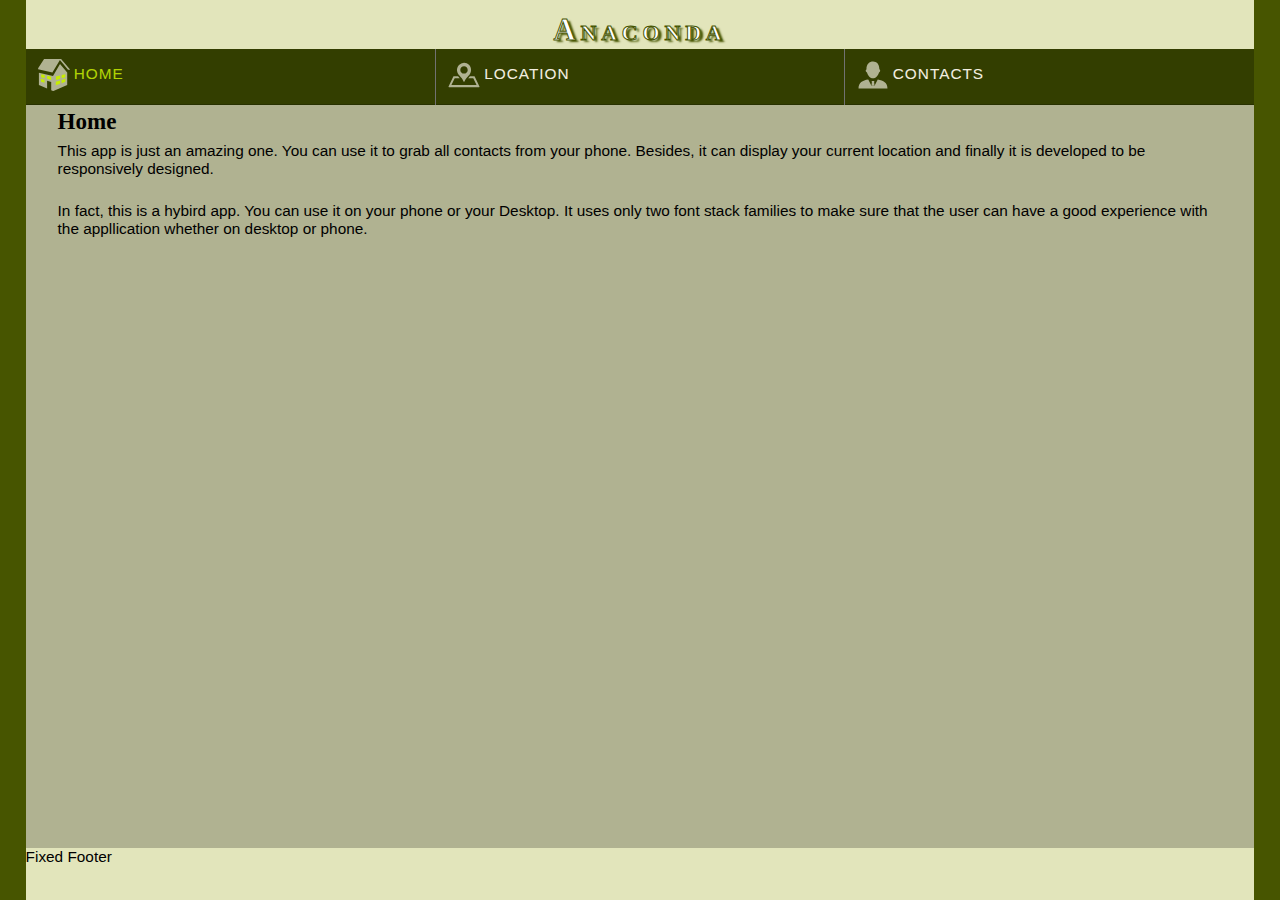
==== www/index.html @ 454ecc54 "add cordova.js to receive device ready event and add contacts support to webapp" ====
<!DOCTYPE html>
<html lang="">
<head>
    <meta charset="UTF-8">
    <meta name="viewport" content="width=device-width">
    <title>Web for mobile framework assignment</title>
    <link rel="stylesheet" href="css/main.css">

    <script type="text/javascript" src="cordova.js"></script>
    <script type="text/javascript" src="js/snap.svg.js"></script>
    <script type="text/javascript" src="js/svgicons-config.js"></script>
    <script type="text/javascript" src="js/main.js"></script>
</head>

<body class="flexible-font">

<!-- Containter DIV for the whole page.-->
<div class="st-container rotate-in-3d">

    <div class="st-pusher">
        <!--    Navigation bar-->
        <nav id="small-screen-nav-bar" class="nav st-menu rotate-in-3d" role="navigation">
            <ul>
                <li><a href="#home" data-role="pagelink" class="active-link">
                    <svg data-icon-name="home" width="32" height="32" viewBox="0 0 300 300"></svg><span>Home</span></a></li><!--
                --><li><a href="#location" data-role="pagelink">
                    <svg data-icon-name="location" width="32" height="32" viewBox="0 0 300 300"></svg><span>Location</span></a></li><!--
                --><li><a href="#contacts" data-role="pagelink">
                    <svg data-icon-name="contacts" width="32" height="32" viewBox="0 0 300 300"></svg><span>Contacts</span></a></li>
            </ul>
        </nav>

        <div class="st-content"><!-- this is the wrapper for the content -->
            <div class="st-content-inner"><!-- extra div for emulating position:fixed of the menu -->

        <header data-role="header" class="col-container clearfix">
            <div class="col-header">
                <svg id="hamburger-menu" data-icon-name="hamburgerCross" width="48" height="48" viewBox="0 0 64 64"></svg>
            </div>

            <div class="col-header">
                <h1>Anaconda</h1>
            </div>

        </header>

        <nav id="wide-screen-nav-bar" class="nav" role="navigation">
            <ul>
                <li><a href="#home" data-role="pagelink" class="active-link">
                    <svg data-icon-name="home" width="32" height="32" viewBox="0 0 300 300"></svg><span>Home</span></a></li><!--
                --><li><a href="#location" data-role="pagelink">
                    <svg data-icon-name="location" width="32" height="32" viewBox="0 0 300 300"></svg><span>Location</span></a></li><!--
                --><li><a href="#contacts" data-role="pagelink">
                    <svg data-icon-name="contacts" width="32" height="32" viewBox="0 0 300 300"></svg><span>Contacts</span></a></li>
            </ul>
        </nav>

<!--    Main content of the website. It consists of three pages-->
        <section data-role="page" id="home" class="active-page">
            <h2>Home</h2>
            <p>This app is just an amazing one. You can use it to grab all contacts from your
                phone. Besides, it can display your current location and finally it is
                developed to be responsively designed.
            </p>
            <br>
            <p>In fact, this is a hybird app. You can use it on your phone or your Desktop.
                It uses only two font stack families to make sure that the user can have a
                good experience with the appllication whether on desktop or phone.
            </p>
        </section> <!--  End of homepage section-->
        <section data-role="page" id="location">
          <h2>Location</h2>
          <div id="output">
              <svg id="loading" data-icon-name="loading" width="20%" height="20%" viewBox="0 0 300 300" ></svg>
              <div id="loc-info-container" class="hide">
                  <canvas id="canvas-map" width="400px" height="400px"></canvas>
                  <p id="lat-lon">Latitude,Longitude</p>
              </div>
          </div>
        </section> <!--  End of location section-->
        <section data-role="page" id="contacts">
          <h2>Contacts Page</h2>
          <p>Lorem ipsum dolor sit amet, consectetur adipiscing elit. Aliquam sagittis sodales rutrum. Phasellus non dui euismod, pulvinar est et, tincidunt enim. Donec dictum odio nec ipsum placerat dapibus. Proin vehicula lorem sapien, vehicula interdum nisl viverra at. Vivamus eget mauris vitae tellus auctor semper vel a lectus. Vivamus facilisis eros quam, at elementum massa facilisis non. Phasellus placerat gravida risus, in pulvinar nisl lobortis vitae.</p>
          <br>
          <br>
          <p>Lorem ipsum dolor sit amet, consectetur adipiscing elit. Aliquam sagittis sodales rutrum. Phasellus non dui euismod, pulvinar est et, tincidunt enim. Donec dictum odio nec ipsum placerat dapibus. Proin vehicula lorem sapien, vehicula interdum nisl viverra at. Vivamus eget mauris vitae tellus auctor semper vel a lectus. Vivamus facilisis eros quam, at elementum massa facilisis non. Phasellus placerat gravida risus, in pulvinar nisl lobortis vitae.</p>
          <br>
          <br>
          <p>Lorem ipsum dolor sit amet, consectetur adipiscing elit. Aliquam sagittis sodales rutrum. Phasellus non dui euismod, pulvinar est et, tincidunt enim. Donec dictum odio nec ipsum placerat dapibus. Proin vehicula lorem sapien, vehicula interdum nisl viverra at. Vivamus eget mauris vitae tellus auctor semper vel a lectus. Vivamus facilisis eros quam, at elementum massa facilisis non. Phasellus placerat gravida risus, in pulvinar nisl lobortis vitae.</p>
          <p>Lorem ipsum dolor sit amet, consectetur adipiscing elit. Aliquam sagittis sodales rutrum. Phasellus non dui euismod, pulvinar est et, tincidunt enim. Donec dictum odio nec ipsum placerat dapibus. Proin vehicula lorem sapien, vehicula interdum nisl viverra at. Vivamus eget mauris vitae tellus auctor semper vel a lectus. Vivamus facilisis eros quam, at elementum massa facilisis non. Phasellus placerat gravida risus, in pulvinar nisl lobortis vitae.</p>
        </section> <!--  End of contacts section-->
            <footer>Fixed Footer</footer>
            </div><!-- /st-content-inner -->
        </div><!-- /st-content -->
    </div> <!-- st-pusher div -->
</div><!--  End of wrapper div-->
</body>
</html>
---- www/css/main.css ----
*{
	padding:0;
	margin:0;
    box-sizing: border-box;
}

/* Clearfix
============================================================ */
clearfix:after {
    content: ".";
    display: block;
    clear: both;
    visibility: hidden;
    line-height: 0;
    height: 0;
}

.clearfix {
    display: block;
}

html[xmlns] .clearfix {
    display: block;
}

* html .clearfix {
    height: 1%;
}
/*
==============================================================*/


/* Grid
===============================================================*/
.col-container{
    width: 100%;
}
/*There are three columns in the header section, they contain back button, app title and
Menu Navigation button. */

.col-header{
    /* 10 + 10 + 70 = 90%, margin left is 10% that will be divided over two spacing. %*/
    float: left;
    width: 10%;
    margin-left: 5%;
    padding-top: 8px;
}
.col-header:last-child{
    width: 85%; /* 100% - 10% -5%= 85%*/
    margin-left: 0%;

}
@media (min-width:720px){
    /* At this breakpoint, hamburger menu disappears and the title must fill all the width of the column so that the text
    is centred properly. */
    .col-header:last-child{
        width: 100%;
    }
}
/*
===============================================================*/

html{
	width:100%;
	height:100%;
    background-color:#475500;
    font-family: Calibri, Arial, Helvetica, sans-serif;
    position: relative;
    min-height: 100%;
    /* On mobile screens, don't leave any */
}

@media (min-width:960px){
    html{
        padding: 0 2%;
    }

    .st-container{
        max-width: 1680px;
        margin: 0 auto;
    }

}


/* This class is applied on body tag so that root font-size is set according to different screen
sizes. Then any text paragraph can be set using rem unit. */
.flexible-font{
    font-size: 1.2vw;
}
@media all and (max-width:1000px){
    .flexible-font{
        font-size: 1.6vw;
    }
}

@media all and (max-width:800px){
    .flexible-font{
        font-size: 2vw;
    }
}

@media all and (max-width:600px){
    .flexible-font{
        font-size: 2.4vw;
    }
}

@media all and (max-width:400px){
    .flexible-font{
        font-size: 4vw;
    }
}

h2, h3, p{
	padding:0.2rem 2rem;
}

h1,h2,h3,h4{
    font-family: Tahoma, Verdana, Geneva;
}

body{
    /* Let the body fills the whole page vertically, this helps in Sticky Footer creation. */
    height: 100%;
}

/*
Nav Bar
==============================================================*/
#hamburger-menu {
    display: inline-block;
}

#wide-screen-nav-bar{
    display: none;
}

/* First navigation bar for wide screens where it would be shown only under the header*/
.nav {
    width:100%;
    background-color: #333E00;
}

.nav ul {
    list-style: none;
    padding: 0px;
    margin: 0px;
    font-weight: bold;
    text-align: center;
}


.nav ul li{
display: block;
width: 100%; /* So that anchor tag width inherits the width of list item*/
text-align: left;
}

.nav ul li:nth-child(2) {
border-left-width: 0px;
border-right-width: 0px;
}

.nav [data-role="pagelink"] {
    display: block;
    padding: 10px 12px;
    outline: none;
    box-shadow: inset 0 -1px rgba(0,0,0,0.2);
    color: #f3efe0;
    text-transform: uppercase;
    text-shadow: 0 0 1px rgba(255,255,255,0.1);
    letter-spacing: 1px;
    font-weight: 400;
    -webkit-transition: background 0.3s, box-shadow 0.3s;
    transition: background 0.3s, box-shadow 0.3s;

    position: relative; /* To align text verticall, position the parent relatively then
    position the child absolutely. Set the height of the child node and adjust the
    padding/margin according to used font size.*/

}

.st-menu ul li [data-role="pagelink"]:first-child{
    box-shadow: inset 0 -1px rgba(0,0,0,0.2), inset 0 1px rgba(0,0,0,0.2);
}

.nav [data-role="pagelink"]:hover {
    background: rgba(0,0,0,0.2);
    box-shadow: inset 0 -1px rgba(0,0,0,0);
    color: #fff;
}

.nav [data-role="pagelink"] span{
    position: absolute;
    margin-left: 4px;
    height: 32px; /* Same as the hieght of SVG tag in HTML document.*/
    padding-top: 6px;
}
.nav [data-role="pagelink"].active-link{
    color: #B1D400; /* Hue base color*/
}
.nav [data-role="pagelink"]:hover {
    background-color: #87A100;
}

    html,
    body,
    .st-container,
    .st-pusher,
    .st-content {
        height: 100%;
    }

    /* Keep the scrollability of the web app but hide scrollbar as it has bad style on Devices' browser. */
    ::-webkit-scrollbar {
        display: none;
    }

    .st-content {
        overflow-y: scroll;
    }

    .st-content,
    .st-content-inner {
        position: relative;
    }

    .st-content-inner{
        /* Set minimum hieght to push the footer down to the page*/
        min-height: 94.5%;
        background-color: #B0B291;
    }

    .st-container {
        position: relative;
        overflow: hidden;
    }

    .st-pusher {
        position: relative;
        left: 0;
        z-index: 99;
        height: 100%;
        -webkit-transition: -webkit-transform 0.5s;
        transition: transform 0.5s;
        /*outline: 1px solid red;*/
    }


    .st-menu {
        position: absolute;
        top: 0;
        left: 0;
        z-index: 100;
        width: 300px;
        height: 100%;
        -webkit-transition: all 0.5s;
        transition: all 0.5s;
    }

    .st-menu ul li a {
        display: block;
        padding: 1em 1em 1em 1.2em;
    }

    /* Effect 7: 3D rotate in *//* /TODO: rename effect 7*/

    .rotate-in-3d.st-container {
        -webkit-perspective: 1500px;
        perspective: 1500px;
        -webkit-perspective-origin: 0% 50%;
        perspective-origin: 0% 50%;
    }

    .rotate-in-3d  .st-pusher,
    footer {
        -webkit-transform-style: preserve-3d;
        transform-style: preserve-3d;
    }


    .rotate-in-3d.st-menu {
        -webkit-transform: translate3d(-100%, 0, 0) rotateY(-90deg);
        transform: translate3d(-100%, 0, 0) rotateY(-90deg);
        -webkit-transform-origin: 100% 50%;
        transform-origin: 100% 50%;
        -webkit-transform-style: preserve-3d;
        transform-style: preserve-3d;
    }

    .rotate-in-3d.st-menu-open .st-pusher {
      -webkit-transform: translate3d(300px, 0, 0);
      transform: translate3d(300px, 0, 0);
    }

    .rotate-in-3d.st-menu-open .rotate-in-3d.st-menu {
      /*visibility: visible;*/
      -webkit-transition: -webkit-transform 0.5s;
      transition: transform 0.5s;
      -webkit-transform: translate3d(-100%, 0, 0) rotateY(0deg);
      transform: translate3d(-100%, 0, 0) rotateY(0deg);
    }

@media all and (min-width:720px){
  #hamburger-menu{
      display: none;
  }

  #wide-screen-nav-bar {
      display: block;
  }

  #small-screen-nav-bar{
      display: none;
  }

    .nav ul li {
        display: inline-block;
        width: 33.33%;
        border-left-width: 0px;
        border-right-width: 0px;
    }

    .nav ul li:nth-child(2){
        border-left: 1px solid #717171;
        border-right: 1px solid #717171;
    }

    .rotate-in-3d.st-menu-open .st-pusher {
      -webkit-transform: translate3d(0, 0, 0);
      transform: translate3d(0, 0, 0);
    }
}

@media screen and (min-width:500px){
    #hamburger-menu{
        width: 40px;
        height: 40px;
    }
}
@media screen and (min-width:440px){
    #hamburger-menu{
        width: 32px;
        height: 32px;
    }
}
/*
============================================================*/

/* Header Styling
============================================================*/
header{
    background: #E2E5BB;
    /*Make sure that header height is fixed whether hamburger menu exists or not.*/
    height: 52px;
    transition: 0.5s margin ease;
}

[data-role="header"] h1{
  text-shadow: 3px 2px 2px #475500;
-webkit-text-stroke: 1px #475500;
  color: white;
  text-align:center;
  letter-spacing:0.3rem;
  word-spacing: 1rem;
  font-variant:small-caps;
  /* increase the dueration of text stretch animation so that it won't capture the users's eye*/
-webkit-animation: text-stretch 2s infinite;
-webkit-animation-direction: alternate;
}

@-webkit-keyframes text-stretch {
			0% {
				-webkit-text-stroke: 15px #B1D400;
				letter-spacing: 0;
			}
			100% {
				-webkit-text-stroke: 20px #475500;
				letter-spacing: 10px;
			}
}

/*
============================================================*/

/* Pages styling
=============================================================*/
[data-role=page]{
    display: none;
}

.active-page{
/*    forwards value will keep the styles declared within the last specified keyframe i.e.
    opacity of destination page will remain 1. */
    -webkit-animation: fade_in 1s ease-in-out forwards,
                       rotation_and_zoom_in 1s ease-in-out forwards;
/*                       rotation_and_zoom_in 4s ease-in-out forwards;*/
    -moz-animation   : fade_in 4s ease-in-out forwards,
                       zoome_in 4s ease-in-out forwards;
/*                       rotation_and_zoom_in 4s ease-in-out forwards;*/
    -o-animation     : fade_in 4s ease-in-out forwards,
                       zoome_in 4s ease-in-out forwards;
/*                       rotation_and_zoom_in 4s ease-in-out forwards;*/
    animation        : fade_in 4s ease-in-out forwards,
                       zoome_in 4s ease-in-out forwards;
/*                       rotation_and_zoom_in 4s ease-in-out forwards;*/
}

.show{
	display:block;
}
.hide{
	display:none;
}

/* Sticky Footer styling
===============================================================*/
footer {
    background: #E2E5BB;
    /* Adjust position of footer with respect to main content div.*/
    position: absolute;
    left: 0;
    bottom: -52px;
    height: 52px; /* Same height as header*/
    width: 100%;
}


/* Location page styling
==================================================================*/
#inner-arch{
    fill: #C6ED00;
    /* Since artboard size is 300x300, change point around which rotation will take place to be middle of artboard instead of 0 0 (top-left corner)*/
    transform-origin: 150px 150px;
    -webkit-animation:  rotate 1s linear infinite;
    -moz-animation   :  rotate 1s linear infinite;
    -o-animation     :  rotate 1s linear infinite;
    animation        :  rotate 1s linear infinite;
}


/* Animations
==================================================================*/
/**********  FADE IN ANIMATION ************/
@-webkit-keyframes fade_in{
    0%{opacity: 0;}
    100%{opacity: 1;}
}
@-moz-keyframes fade_in{
    0%{opacity: 0;}
    100%{opacity: 1;}
}
@-o-keyframes fade_in{
    0%{opacity: 0;}
    100%{opacity: 1;}
}
@keyframes fade_in {
    0%{opacity: 0;}
    100%{opacity: 1;}
}
/**********  ZOOM IN ANIMATION ************/
@-webkit-keyframes zoome_in{
    0%{
        -webkit-transform: scale(0,0);
        -moz-transform: scale(0,0);
        -o-transform: scale(0,0);
        transform: scale(0,0);
    }
    100%{
        -webkit-transform: scale(1,1);
        -moz-transform: scale(1,1);
        -o-transform: scale(1,1);
        transform: scale(1,1);
    }
}
@-moz-keyframes zoome_in{
    0%{
        -webkit-transform: scale(0,0);
        -moz-transform: scale(0,0);
        -o-transform: scale(0,0);
        transform: scale(0,0);
    }
    100%{
        -webkit-transform: scale(1,1);
        -moz-transform: scale(1,1);
        -o-transform: scale(1,1);
        transform: scale(1,1);
    }
}
@-o-keyframes zoome_in{
    0%{
        -webkit-transform: scale(0,0);
        -moz-transform: scale(0,0);
        -o-transform: scale(0,0);
        transform: scale(0,0);
    }
    100%{
        -webkit-transform: scale(1,1);
        -moz-transform: scale(1,1);
        -o-transform: scale(1,1);
        transform: scale(1,1);
    }
}
@keyframes zoome_in{
    0%{
        -webkit-transform: scale(0,0);
        -moz-transform: scale(0,0);
        -o-transform: scale(0,0);
        transform: scale(0,0);
    }
    100%{
        -webkit-transform: scale(1,1);
        -moz-transform: scale(1,1);
        -o-transform: scale(1,1);
        transform: scale(1,1);
    }
}

/**********  ROTATION & ZOOM-IN ANIMATION ************/
@-webkit-keyframes rotation_and_zoom_in{
    0%{
        -webkit-transform:rotate(360deg) scale(0,0);
        -moz-transform:rotate(360deg) scale(0,0);
        -o-transform:rotate(360deg) scale(0,0);
        transform:rotate(360deg) scale(0,0);
    }
    100%{
        -webkit-transform:scale(1,1);
        -moz-transform:scale(1,1);
        -o-transform:scale(1,1);
        transform:scale(1,1);
    }
}
@-moz-keyframes rotation_and_zoom_in{
    0%{
        -webkit-transform:rotate(360deg) scale(0,0);
        -moz-transform:rotate(360deg) scale(0,0);
        -o-transform:rotate(360deg) scale(0,0);
        transform:rotate(360deg) scale(0,0);
    }
    100%{
        -webkit-transform:scale(1,1);
        -moz-transform:scale(1,1);
        -o-transform:scale(1,1);
        transform:scale(1,1);
    }
}
@-o-keyframes rotation_and_zoom_in{
    0%{
        -webkit-transform:rotate(360deg) scale(0,0);
        -moz-transform:rotate(360deg) scale(0,0);
        -o-transform:rotate(360deg) scale(0,0);
        transform:rotate(360deg) scale(0,0);
    }
    100%{
        -webkit-transform:scale(1,1);
        -moz-transform:scale(1,1);
        -o-transform:scale(1,1);
        transform:scale(1,1);
    }
}
@keyframes rotation_and_zoom_in{
    0%{
        -webkit-transform:rotate(360deg) scale(0,0);
        -moz-transform:rotate(360deg) scale(0,0);
        -o-transform:rotate(360deg) scale(0,0);
        transform:rotate(360deg) scale(0,0);
    }
    100%{
        -webkit-transform:scale(1,1);
        -moz-transform:scale(1,1);
        -o-transform:scale(1,1);
        transform:scale(1,1);
    }
}

/**********  ROTATE ANIMATION ************/
@-webkit-keyframes rotate{

    100%{
        -webkit-transform: rotate(360deg);
        -moz-transform: rotate(360deg);
        -o-transform: rotate(360deg);
        transform: rotate(360deg);
    }
}
@-moz-keyframes rotate{
    100%{
        -webkit-transform: rotate(360deg);
        -moz-transform: rotate(360deg);
        -o-transform: rotate(360deg);
        transform: rotate(360deg);
    }
}
@-o-keyframes rotate{
    100%{
        -webkit-transform: rotate(360deg);
        -moz-transform: rotate(360deg);
        -o-transform: rotate(360deg);
        transform: rotate(360deg);
    }
}
@keyframes rotate{
    100%{
        -webkit-transform: rotate(360deg);
        -moz-transform: rotate(360deg);
        -o-transform: rotate(360deg);
        transform: rotate(360deg);
    }
}
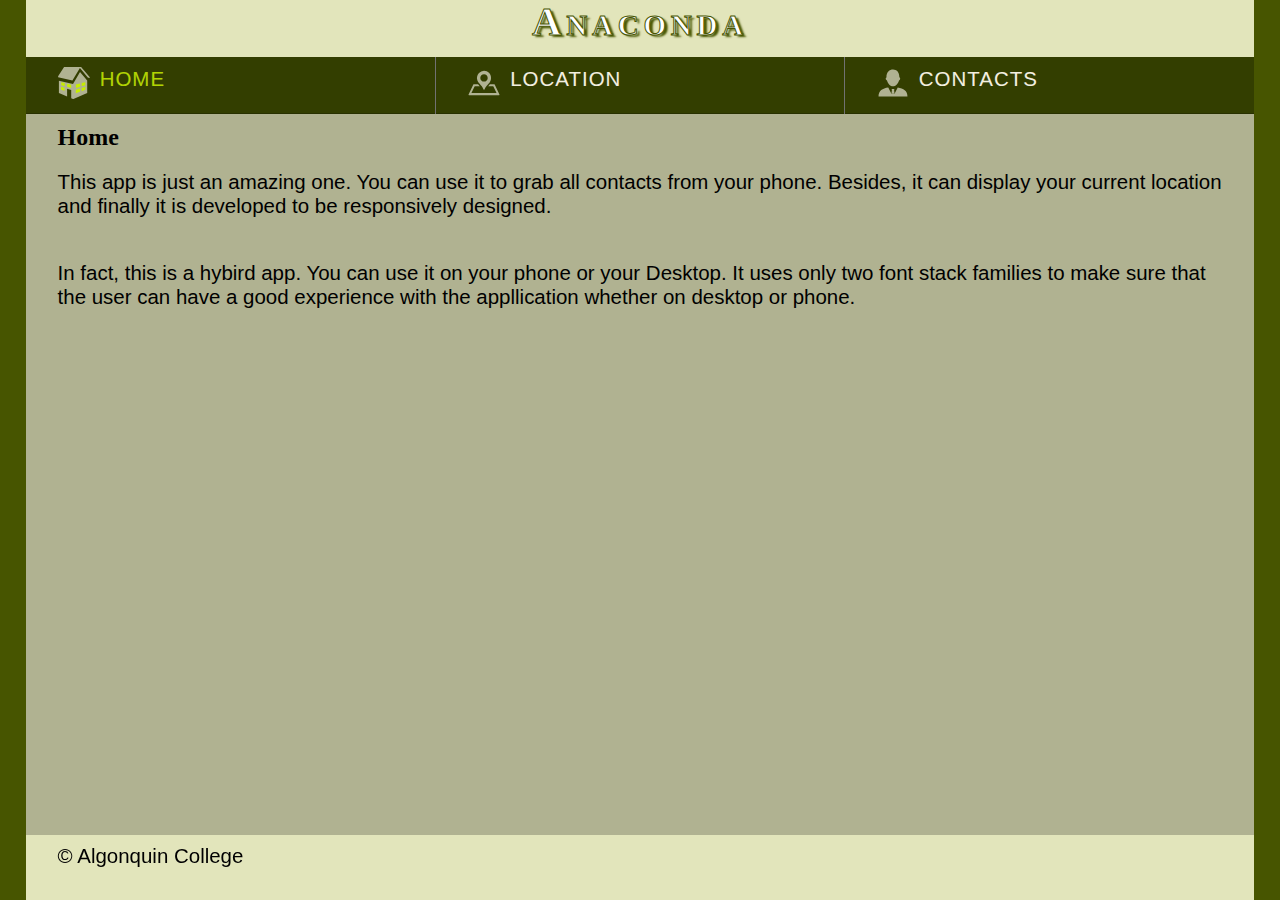
==== commit 57d3d208: "styling bug fixes" ====
--- a/www/index.html
+++ b/www/index.html
@@ -57,7 +57,7 @@
 
 <!--    Main content of the website. It consists of three pages-->
         <section data-role="page" id="home" class="active-page">
-            <h2>Home</h2>
+            <h3>Home</h3>
             <p>This app is just an amazing one. You can use it to grab all contacts from your
                 phone. Besides, it can display your current location and finally it is
                 developed to be responsively designed.
@@ -69,7 +69,7 @@
             </p>
         </section> <!--  End of homepage section-->
         <section data-role="page" id="location">
-          <h2>Location</h2>
+          <h3>User Current Location</h3>
           <div id="output">
               <svg id="loading" data-icon-name="loading" width="20%" height="20%" viewBox="0 0 300 300" ></svg>
               <div id="loc-info-container" class="hide">
@@ -79,17 +79,33 @@
           </div>
         </section> <!--  End of location section-->
         <section data-role="page" id="contacts">
-          <h2>Contacts Page</h2>
-          <p>Lorem ipsum dolor sit amet, consectetur adipiscing elit. Aliquam sagittis sodales rutrum. Phasellus non dui euismod, pulvinar est et, tincidunt enim. Donec dictum odio nec ipsum placerat dapibus. Proin vehicula lorem sapien, vehicula interdum nisl viverra at. Vivamus eget mauris vitae tellus auctor semper vel a lectus. Vivamus facilisis eros quam, at elementum massa facilisis non. Phasellus placerat gravida risus, in pulvinar nisl lobortis vitae.</p>
-          <br>
-          <br>
-          <p>Lorem ipsum dolor sit amet, consectetur adipiscing elit. Aliquam sagittis sodales rutrum. Phasellus non dui euismod, pulvinar est et, tincidunt enim. Donec dictum odio nec ipsum placerat dapibus. Proin vehicula lorem sapien, vehicula interdum nisl viverra at. Vivamus eget mauris vitae tellus auctor semper vel a lectus. Vivamus facilisis eros quam, at elementum massa facilisis non. Phasellus placerat gravida risus, in pulvinar nisl lobortis vitae.</p>
-          <br>
-          <br>
-          <p>Lorem ipsum dolor sit amet, consectetur adipiscing elit. Aliquam sagittis sodales rutrum. Phasellus non dui euismod, pulvinar est et, tincidunt enim. Donec dictum odio nec ipsum placerat dapibus. Proin vehicula lorem sapien, vehicula interdum nisl viverra at. Vivamus eget mauris vitae tellus auctor semper vel a lectus. Vivamus facilisis eros quam, at elementum massa facilisis non. Phasellus placerat gravida risus, in pulvinar nisl lobortis vitae.</p>
-          <p>Lorem ipsum dolor sit amet, consectetur adipiscing elit. Aliquam sagittis sodales rutrum. Phasellus non dui euismod, pulvinar est et, tincidunt enim. Donec dictum odio nec ipsum placerat dapibus. Proin vehicula lorem sapien, vehicula interdum nisl viverra at. Vivamus eget mauris vitae tellus auctor semper vel a lectus. Vivamus facilisis eros quam, at elementum massa facilisis non. Phasellus placerat gravida risus, in pulvinar nisl lobortis vitae.</p>
+          <table>
+            <caption>Contact Information</caption>
+            <tr>
+                <th>Name:</th>
+                <td>Bill Gates</td>
+            </tr>
+            <tr>
+                <th>Address:</th>
+                <td>43A Waterbridge Drive, Ottawa, Canada</td>
+            </tr>
+            <tr>
+                <th>Phone Number:</th>
+                <td>647-773-6945</td>
+            </tr>
+            <tr>
+                <th>Email:</th>
+                <td>showairovic@gmail.com</td>
+            </tr>
+            <tr>
+                <th>Photo:</th>
+                <td><img id="contact-photo" alt="photo of current contact"></td>
+            </tr>
+            </table>
         </section> <!--  End of contacts section-->
-            <footer>Fixed Footer</footer>
+            <footer>
+                <p>© Algonquin College</p>
+            </footer>
             </div><!-- /st-content-inner -->
         </div><!-- /st-content -->
     </div> <!-- st-pusher div -->
--- a/www/css/main.css
+++ b/www/css/main.css
@@ -42,12 +42,13 @@
     /* 10 + 10 + 70 = 90%, margin left is 10% that will be divided over two spacing. %*/
     float: left;
     width: 10%;
-    margin-left: 5%;
-    padding-top: 8px;
+    margin-left: 2rem;
+/*    margin-left: 5%;*/
+/*    padding-top: 8px;*/
 }
 .col-header:last-child{
-    width: 85%; /* 100% - 10% -5%= 85%*/
-    margin-left: 0%;
+    width: 70%; /* 100% - 10% = 90%*/
+
 
 }
 @media (min-width:720px){
@@ -55,6 +56,7 @@
     is centred properly. */
     .col-header:last-child{
         width: 100%;
+        margin-left: 0;
     }
 }
 /*
@@ -67,8 +69,7 @@
     font-family: Calibri, Arial, Helvetica, sans-serif;
     position: relative;
     min-height: 100%;
-    /* On mobile screens, don't leave any */
-}
+ }
 
 @media (min-width:960px){
     html{
@@ -86,34 +87,29 @@
 /* This class is applied on body tag so that root font-size is set according to different screen
 sizes. Then any text paragraph can be set using rem unit. */
 .flexible-font{
-    font-size: 1.2vw;
-}
-@media all and (max-width:1000px){
+    font-size: 4vw;
+}
+
+@media all and (min-width:600px){
+    .flexible-font{
+        font-size: 3vw;
+    }
+}
+
+@media all and (min-width:800px){
+    .flexible-font{
+        font-size: 2.5vw;
+    }
+}
+
+@media all and (min-width:1000px){
     .flexible-font{
         font-size: 1.6vw;
     }
 }
 
-@media all and (max-width:800px){
-    .flexible-font{
-        font-size: 2vw;
-    }
-}
-
-@media all and (max-width:600px){
-    .flexible-font{
-        font-size: 2.4vw;
-    }
-}
-
-@media all and (max-width:400px){
-    .flexible-font{
-        font-size: 4vw;
-    }
-}
-
-h2, h3, p{
-	padding:0.2rem 2rem;
+h2, h3, p, td{
+	padding:0.6rem 2rem;
 }
 
 h1,h2,h3,h4{
@@ -164,7 +160,7 @@
 
 .nav [data-role="pagelink"] {
     display: block;
-    padding: 10px 12px;
+    padding: 10px 2rem;
     outline: none;
     box-shadow: inset 0 -1px rgba(0,0,0,0.2);
     color: #f3efe0;
@@ -193,12 +189,13 @@
 
 .nav [data-role="pagelink"] span{
     position: absolute;
-    margin-left: 4px;
+    margin-left: 10px;
     height: 32px; /* Same as the hieght of SVG tag in HTML document.*/
-    padding-top: 6px;
+/*    padding-top: 6px;*/
 }
 .nav [data-role="pagelink"].active-link{
     color: #B1D400; /* Hue base color*/
+/*    background-color: red;*/
 }
 .nav [data-role="pagelink"]:hover {
     background-color: #87A100;
@@ -228,7 +225,7 @@
 
     .st-content-inner{
         /* Set minimum hieght to push the footer down to the page*/
-        min-height: 94.5%;
+        min-height: 93.1%;
         background-color: #B0B291;
     }
 
@@ -333,18 +330,8 @@
     }
 }
 
-@media screen and (min-width:500px){
-    #hamburger-menu{
-        width: 40px;
-        height: 40px;
-    }
-}
-@media screen and (min-width:440px){
-    #hamburger-menu{
-        width: 32px;
-        height: 32px;
-    }
-}
+
+
 /*
 ============================================================*/
 
@@ -353,7 +340,7 @@
 header{
     background: #E2E5BB;
     /*Make sure that header height is fixed whether hamburger menu exists or not.*/
-    height: 52px;
+    height: 60px;
     transition: 0.5s margin ease;
 }
 
@@ -368,17 +355,6 @@
   /* increase the dueration of text stretch animation so that it won't capture the users's eye*/
 -webkit-animation: text-stretch 2s infinite;
 -webkit-animation-direction: alternate;
-}
-
-@-webkit-keyframes text-stretch {
-			0% {
-				-webkit-text-stroke: 15px #B1D400;
-				letter-spacing: 0;
-			}
-			100% {
-				-webkit-text-stroke: 20px #475500;
-				letter-spacing: 10px;
-			}
 }
 
 /*
@@ -421,8 +397,8 @@
     /* Adjust position of footer with respect to main content div.*/
     position: absolute;
     left: 0;
-    bottom: -52px;
-    height: 52px; /* Same height as header*/
+    bottom: -65px;
+    height: 65px; /* Same height as header*/
     width: 100%;
 }
 
@@ -439,6 +415,41 @@
     animation        :  rotate 1s linear infinite;
 }
 
+#canvas-map{
+    padding-left: 2rem;
+}
+
+/* Conract Page Styling
+====================================================================*/
+table{
+    width: 100%;
+    padding-left: 2rem;
+    margin: 1% 0;
+}
+table caption{
+    text-align: left;
+    padding-left: 2rem;
+    font-size: 1.5rem;
+    font-weight: bold;
+    margin: 1% 0;
+}
+
+table tr{
+    text-align: left;
+    margin: 2% 0;
+    font-size: 1.3rem;
+}
+
+table tr th{
+    width: 20%;
+    padding: 1.2rem 0;
+/*    text-align: right;*/
+}
+
+table tr td img{
+    width: 150px;
+    height: 150px;
+}
 
 /* Animations
 ==================================================================*/
@@ -609,3 +620,14 @@
         transform: rotate(360deg);
     }
 }
+
+@-webkit-keyframes text-stretch {
+			0% {
+				-webkit-text-stroke: 15px #B1D400;
+				letter-spacing: 0;
+			}
+			100% {
+				-webkit-text-stroke: 20px #475500;
+				letter-spacing: 10px;
+			}
+}
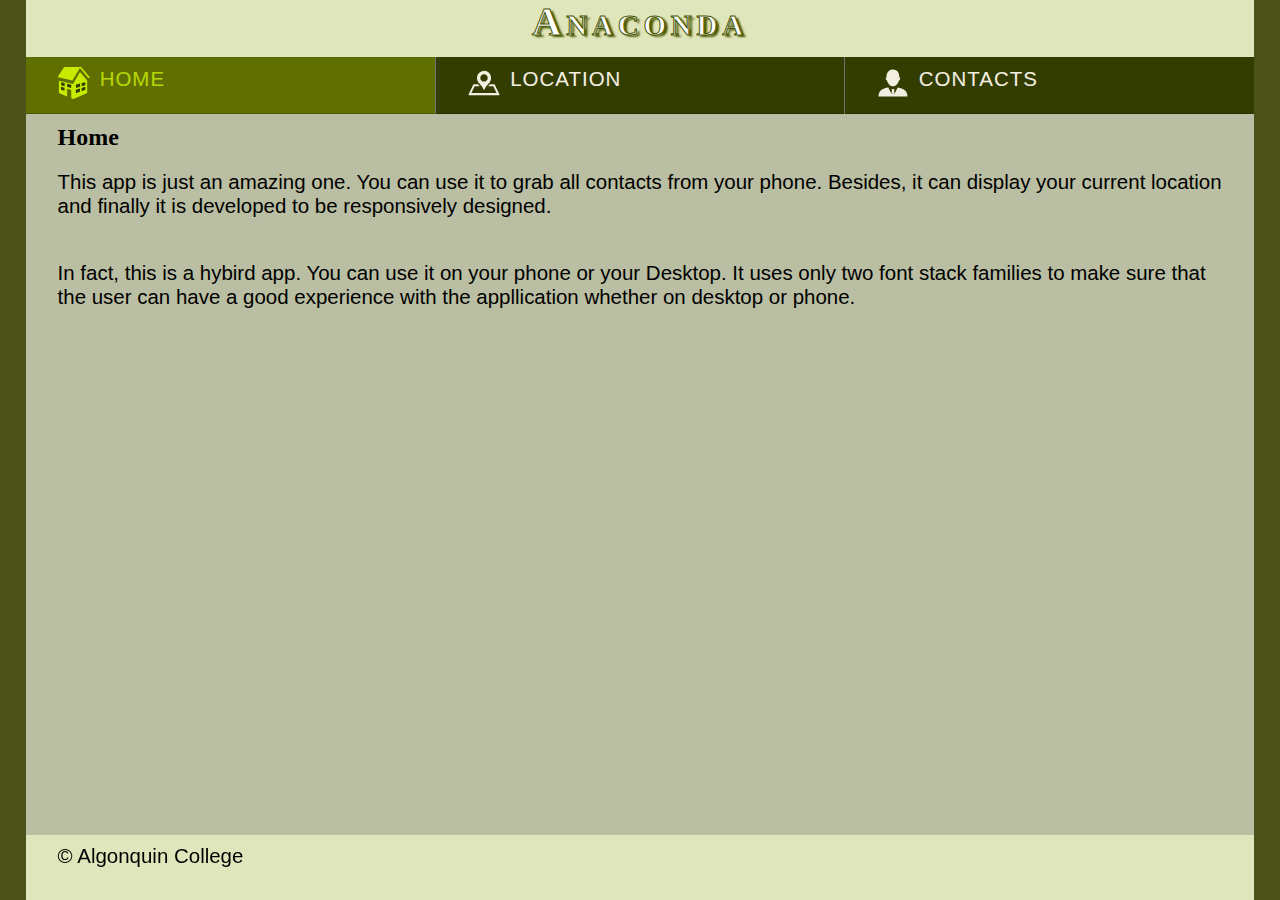
==== commit a1b4b808: "add selection button into contacts menu" ====
--- a/www/index.html
+++ b/www/index.html
@@ -79,8 +79,11 @@
           </div>
         </section> <!--  End of location section-->
         <section data-role="page" id="contacts">
+
+            <h3>Contact Information</h3>
+            <button id="select-contact" class="button button--wayra">Select</button>
+
           <table>
-            <caption>Contact Information</caption>
             <tr>
                 <th>Name:</th>
                 <td>Bill Gates</td>
--- a/www/css/main.css
+++ b/www/css/main.css
@@ -65,8 +65,8 @@
 html{
 	width:100%;
 	height:100%;
-    background-color:#475500;
-    font-family: Calibri, Arial, Helvetica, sans-serif;
+    background-color: hsl(69,54%,21%);
+    font-family: Calibri, Arial, Helvetica, sans-serif; /* First Font-Family Stack*/
     position: relative;
     min-height: 100%;
  }
@@ -113,7 +113,7 @@
 }
 
 h1,h2,h3,h4{
-    font-family: Tahoma, Verdana, Geneva;
+    font-family: Tahoma, Verdana, Geneva; /* Second Font-Family Stack*/
 }
 
 body{
@@ -135,7 +135,7 @@
 /* First navigation bar for wide screens where it would be shown only under the header*/
 .nav {
     width:100%;
-    background-color: #333E00;
+    background-color: hsl(69,100%,12%);
 }
 
 .nav ul {
@@ -182,9 +182,9 @@
 }
 
 .nav [data-role="pagelink"]:hover {
-    background: rgba(0,0,0,0.2);
     box-shadow: inset 0 -1px rgba(0,0,0,0);
     color: #fff;
+    background-color: hsl(69,100%,32%);
 }
 
 .nav [data-role="pagelink"] span{
@@ -194,11 +194,8 @@
 /*    padding-top: 6px;*/
 }
 .nav [data-role="pagelink"].active-link{
-    color: #B1D400; /* Hue base color*/
-/*    background-color: red;*/
-}
-.nav [data-role="pagelink"]:hover {
-    background-color: #87A100;
+    color: hsl(69,100%,42%);
+    background-color: hsla(69,100%,32%, 0.5);
 }
 
     html,
@@ -226,7 +223,7 @@
     .st-content-inner{
         /* Set minimum hieght to push the footer down to the page*/
         min-height: 93.1%;
-        background-color: #B0B291;
+        background-color: hsl(69,18%,69%);
     }
 
     .st-container {
@@ -338,7 +335,7 @@
 /* Header Styling
 ============================================================*/
 header{
-    background: #E2E5BB;
+    background: hsl(69,45%,82%);
     /*Make sure that header height is fixed whether hamburger menu exists or not.*/
     height: 60px;
     transition: 0.5s margin ease;
@@ -393,7 +390,7 @@
 /* Sticky Footer styling
 ===============================================================*/
 footer {
-    background: #E2E5BB;
+    background: hsl(69,45%,82%);
     /* Adjust position of footer with respect to main content div.*/
     position: absolute;
     left: 0;
@@ -417,6 +414,7 @@
 
 #canvas-map{
     padding-left: 2rem;
+    width: 70%;
 }
 
 /* Conract Page Styling
@@ -426,13 +424,6 @@
     padding-left: 2rem;
     margin: 1% 0;
 }
-table caption{
-    text-align: left;
-    padding-left: 2rem;
-    font-size: 1.5rem;
-    font-weight: bold;
-    margin: 1% 0;
-}
 
 table tr{
     text-align: left;
@@ -450,6 +441,71 @@
     width: 150px;
     height: 150px;
 }
+
+/* Common button styles */
+.button {
+	float: left;
+	min-width: 150px;
+	max-width: 250px;
+	display: block;
+	margin: 2em;
+	padding: 1em 2em;
+
+	background: hsl(69,100%,12%);
+	color: #f3efe0;
+	vertical-align: middle;
+	position: relative;
+	z-index: 1;
+	-webkit-backface-visibility: hidden;
+    backface-visibility: hidden;
+	border: 1px solid hsl(69,54%,21%);;
+	font-size: 1rem;
+	letter-spacing: 2px;
+	text-transform: uppercase;
+	border-radius: 5px;
+}
+
+.button:active {
+	outline: none;
+    background-color: hsla(69,100%,32%, 0.5);
+}
+
+/* Wayra */
+.button--wayra {
+	overflow: hidden;
+	width: 245px;
+}
+.button--wayra::before {
+	content: '';
+	position: absolute;
+	top: 0;
+	left: 0;
+	width: 150%;
+	height: 100%;
+	background: hsla(69,100%,32%, 0.5);
+	z-index: -1;
+	-webkit-transform: rotate3d(0, 0, 1, -45deg) translate3d(0, -3em, 0);
+	transform: rotate3d(0, 0, 1, -45deg) translate3d(0, -3em, 0);
+	-webkit-transform-origin: 0% 100%;
+	transform-origin: 0% 100%;
+	-webkit-transition: -webkit-transform 0.3s, opacity 0.3s, background-color 0.3s;
+	transition: transform 0.3s, opacity 0.3s, background-color 0.3s;
+}
+
+.button--wayra:hover {
+	color: #fff;
+	border-color: hsl(69,100%,32%);
+}
+
+.button--wayra:hover::before {
+	opacity: 1;
+	background-color: hsla(69,100%,32%, 0.5);
+	-webkit-transform: rotate3d(0, 0, 1, 0deg);
+	transform: rotate3d(0, 0, 1, 0deg);
+	-webkit-transition-timing-function: cubic-bezier(0.2, 1, 0.3, 1);
+	transition-timing-function: cubic-bezier(0.2, 1, 0.3, 1);
+}
+
 
 /* Animations
 ==================================================================*/
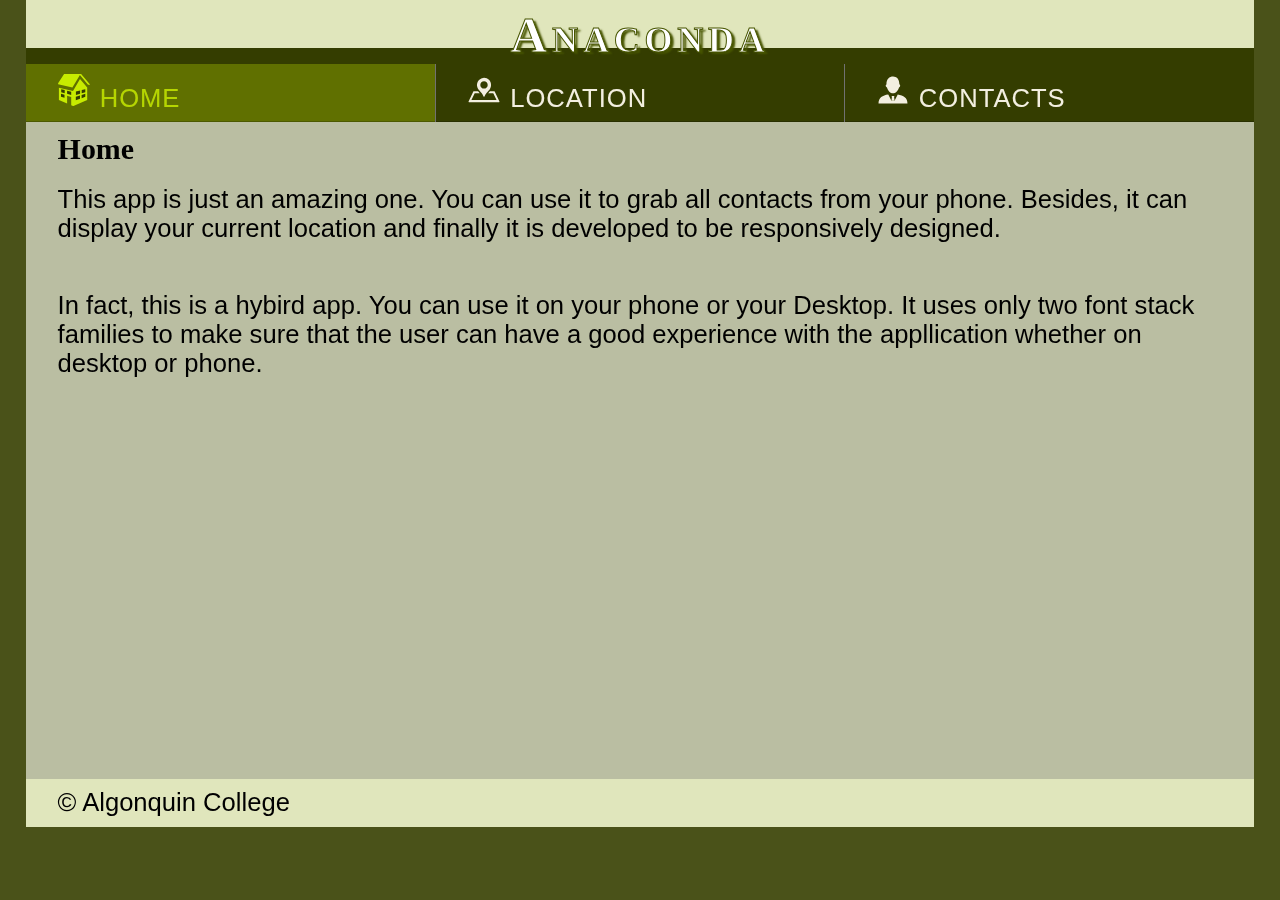
==== commit 82af5b7c: "first stable version of the app on mobile for both portrait and landscape" ====
--- a/www/index.html
+++ b/www/index.html
@@ -73,43 +73,41 @@
           <div id="output">
               <svg id="loading" data-icon-name="loading" width="20%" height="20%" viewBox="0 0 300 300" ></svg>
               <div id="loc-info-container" class="hide">
-                  <canvas id="canvas-map" width="400px" height="400px"></canvas>
+                  <canvas id="canvas-map" width="500px" height="400px"></canvas>
                   <p id="lat-lon">Latitude,Longitude</p>
               </div>
           </div>
         </section> <!--  End of location section-->
         <section data-role="page" id="contacts">
-
             <h3>Contact Information</h3>
             <button id="select-contact" class="button button--wayra">Select</button>
-
-          <table>
-            <tr>
-                <th>Name:</th>
-                <td>Bill Gates</td>
-            </tr>
-            <tr>
-                <th>Address:</th>
-                <td>43A Waterbridge Drive, Ottawa, Canada</td>
-            </tr>
-            <tr>
-                <th>Phone Number:</th>
-                <td>647-773-6945</td>
-            </tr>
-            <tr>
-                <th>Email:</th>
-                <td>showairovic@gmail.com</td>
-            </tr>
-            <tr>
-                <th>Photo:</th>
-                <td><img id="contact-photo" alt="photo of current contact"></td>
-            </tr>
+            <table>
+                <tr>
+                    <th>Name:</th>
+                    <td>Bill Gates</td>
+                </tr>
+                <tr>
+                    <th>Address:</th>
+                    <td>43A Waterbridge Drive, Ottawa, Canada</td>
+                </tr>
+                <tr>
+                    <th>Phone Number:</th>
+                    <td>647-773-6945</td>
+                </tr>
+                <tr>
+                    <th>Email:</th>
+                    <td>showairovic@gmail.com</td>
+                </tr>
+                <tr>
+                    <th>Photo:</th>
+                    <td><img id="contact-photo" alt="photo of current contact"></td>
+                </tr>
             </table>
         </section> <!--  End of contacts section-->
+            </div><!-- /st-content-inner -->
             <footer>
                 <p>© Algonquin College</p>
             </footer>
-            </div><!-- /st-content-inner -->
         </div><!-- /st-content -->
     </div> <!-- st-pusher div -->
 </div><!--  End of wrapper div-->
--- a/www/css/main.css
+++ b/www/css/main.css
@@ -51,7 +51,7 @@
 
 
 }
-@media (min-width:720px){
+@media (min-width:550px){
     /* At this breakpoint, hamburger menu disappears and the title must fill all the width of the column so that the text
     is centred properly. */
     .col-header:last-child{
@@ -108,7 +108,7 @@
     }
 }
 
-h2, h3, p, td{
+h2, h3, p, td, th{
 	padding:0.6rem 2rem;
 }
 
@@ -222,7 +222,8 @@
 
     .st-content-inner{
         /* Set minimum hieght to push the footer down to the page*/
-        min-height: 93.1%;
+        min-height: 89%;
+/*        height: 88%;*/
         background-color: hsl(69,18%,69%);
     }
 
@@ -296,7 +297,7 @@
       transform: translate3d(-100%, 0, 0) rotateY(0deg);
     }
 
-@media all and (min-width:720px){
+@media all and (min-width:550px){
   #hamburger-menu{
       display: none;
   }
@@ -392,9 +393,11 @@
 footer {
     background: hsl(69,45%,82%);
     /* Adjust position of footer with respect to main content div.*/
+/*
     position: absolute;
     left: 0;
     bottom: -65px;
+*/
     height: 65px; /* Same height as header*/
     width: 100%;
 }
@@ -402,9 +405,13 @@
 
 /* Location page styling
 ==================================================================*/
+#output{
+    padding-left: 2rem;
+}
 #inner-arch{
     fill: #C6ED00;
     /* Since artboard size is 300x300, change point around which rotation will take place to be middle of artboard instead of 0 0 (top-left corner)*/
+    -webkit-transform-origin: 150px 150px;
     transform-origin: 150px 150px;
     -webkit-animation:  rotate 1s linear infinite;
     -moz-animation   :  rotate 1s linear infinite;
@@ -413,8 +420,12 @@
 }
 
 #canvas-map{
-    padding-left: 2rem;
+/*    padding-left: 2rem;*/
     width: 70%;
+}
+
+#lat-lon{
+    padding-left: 0;
 }
 
 /* Conract Page Styling
@@ -428,7 +439,7 @@
 table tr{
     text-align: left;
     margin: 2% 0;
-    font-size: 1.3rem;
+/*    font-size: 1.3rem;*/
 }
 
 table tr th{
@@ -449,7 +460,7 @@
 	max-width: 250px;
 	display: block;
 	margin: 2em;
-	padding: 1em 2em;
+	padding: 0.5em 2em;
 
 	background: hsl(69,100%,12%);
 	color: #f3efe0;
@@ -506,6 +517,36 @@
 	transition-timing-function: cubic-bezier(0.2, 1, 0.3, 1);
 }
 
+/* Media Queries for Landscape Orientation
+==================================================================*/
+@media only screen and (orientation : landscape){
+    .flexible-font{
+        font-size:  2vw;
+    }
+
+    header,
+    footer{
+        height: 48px;
+    }
+
+/*
+    footer{
+        bottom: -48px;
+    }
+*/
+
+    header{
+        padding-top: 5px;
+    }
+
+    .st-content-inner{
+/*        height: 86%;*/
+        min-height: 86.5%;
+    }
+    .nav [data-role="pagelink"] span{
+        padding-top: 10px;
+    }
+}
 
 /* Animations
 ==================================================================*/
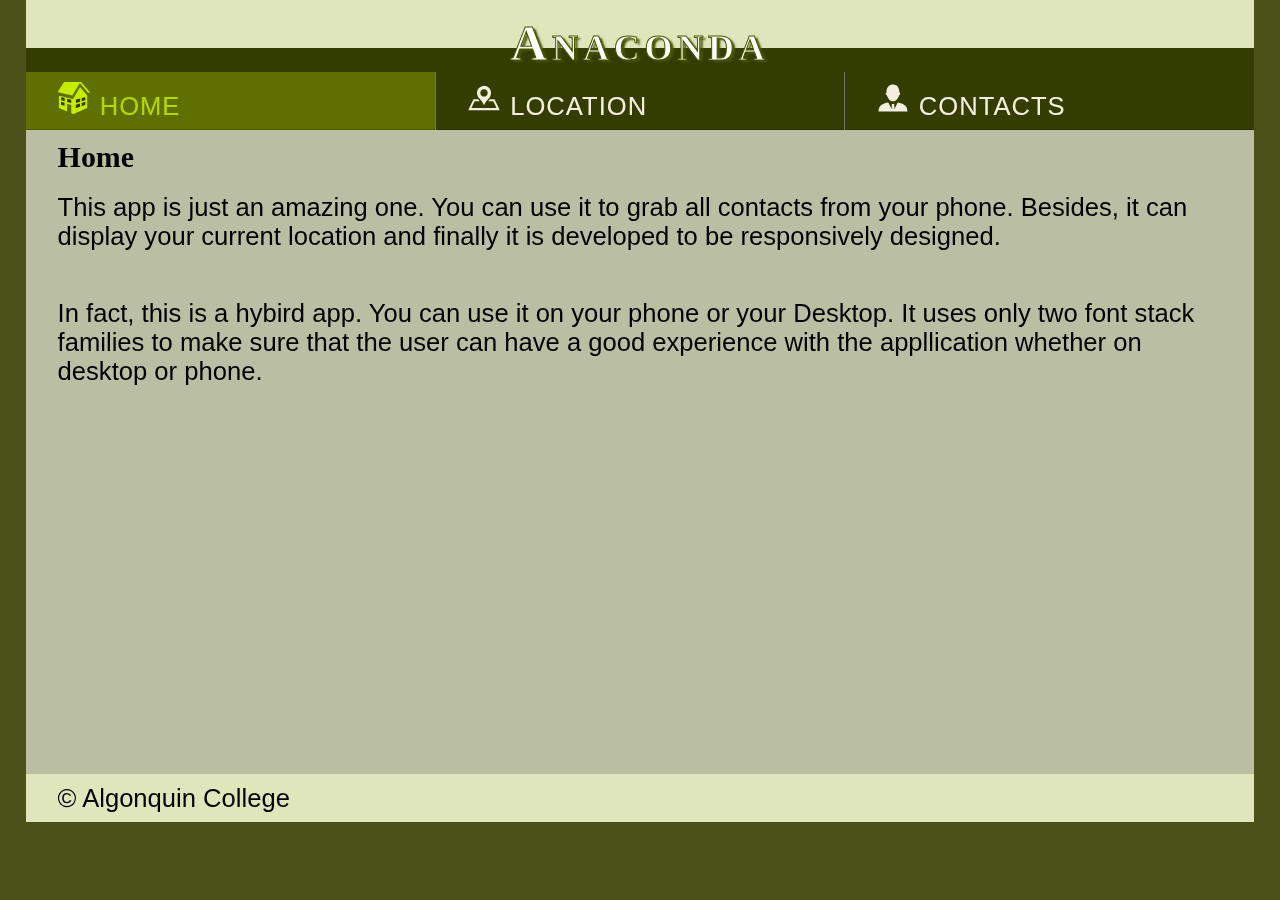
==== commit 9e28a6a3: "final styling for Nexus 5" ====
--- a/www/index.html
+++ b/www/index.html
@@ -2,7 +2,7 @@
 <html lang="">
 <head>
     <meta charset="UTF-8">
-    <meta name="viewport" content="width=device-width">
+    <meta name="viewport" content="user-scalable=no, initial-scale=1, maximum-scale=1, minimum-scale=1, width=device-width, height=device-height" />
     <title>Web for mobile framework assignment</title>
     <link rel="stylesheet" href="css/main.css">
 
@@ -84,19 +84,19 @@
             <table>
                 <tr>
                     <th>Name:</th>
-                    <td>Bill Gates</td>
+                    <td></td>
                 </tr>
                 <tr>
                     <th>Address:</th>
-                    <td>43A Waterbridge Drive, Ottawa, Canada</td>
+                    <td></td>
                 </tr>
                 <tr>
                     <th>Phone Number:</th>
-                    <td>647-773-6945</td>
+                    <td></td>
                 </tr>
                 <tr>
                     <th>Email:</th>
-                    <td>showairovic@gmail.com</td>
+                    <td></td>
                 </tr>
                 <tr>
                     <th>Photo:</th>
--- a/www/css/main.css
+++ b/www/css/main.css
@@ -116,16 +116,12 @@
     font-family: Tahoma, Verdana, Geneva; /* Second Font-Family Stack*/
 }
 
-body{
-    /* Let the body fills the whole page vertically, this helps in Sticky Footer creation. */
-    height: 100%;
-}
-
 /*
 Nav Bar
 ==============================================================*/
 #hamburger-menu {
     display: inline-block;
+    margin-top: 3px;
 }
 
 #wide-screen-nav-bar{
@@ -211,9 +207,9 @@
         display: none;
     }
 
-    .st-content {
+    /*.st-content {
         overflow-y: scroll;
-    }
+    }*/
 
     .st-content,
     .st-content-inner {
@@ -229,7 +225,7 @@
 
     .st-container {
         position: relative;
-        overflow: hidden;
+
     }
 
     .st-pusher {
@@ -297,6 +293,10 @@
       transform: translate3d(-100%, 0, 0) rotateY(0deg);
     }
 
+    .st-container.st-menu-open{
+        overflow: hidden;
+    }
+
 @media all and (min-width:550px){
   #hamburger-menu{
       display: none;
@@ -343,6 +343,7 @@
 }
 
 [data-role="header"] h1{
+  margin-top: 8px;
   text-shadow: 3px 2px 2px #475500;
 -webkit-text-stroke: 1px #475500;
   color: white;
@@ -433,7 +434,6 @@
 table{
     width: 100%;
     padding-left: 2rem;
-    margin: 1% 0;
 }
 
 table tr{
@@ -541,7 +541,7 @@
 
     .st-content-inner{
 /*        height: 86%;*/
-        min-height: 86.5%;
+        min-height: 86%;
     }
     .nav [data-role="pagelink"] span{
         padding-top: 10px;
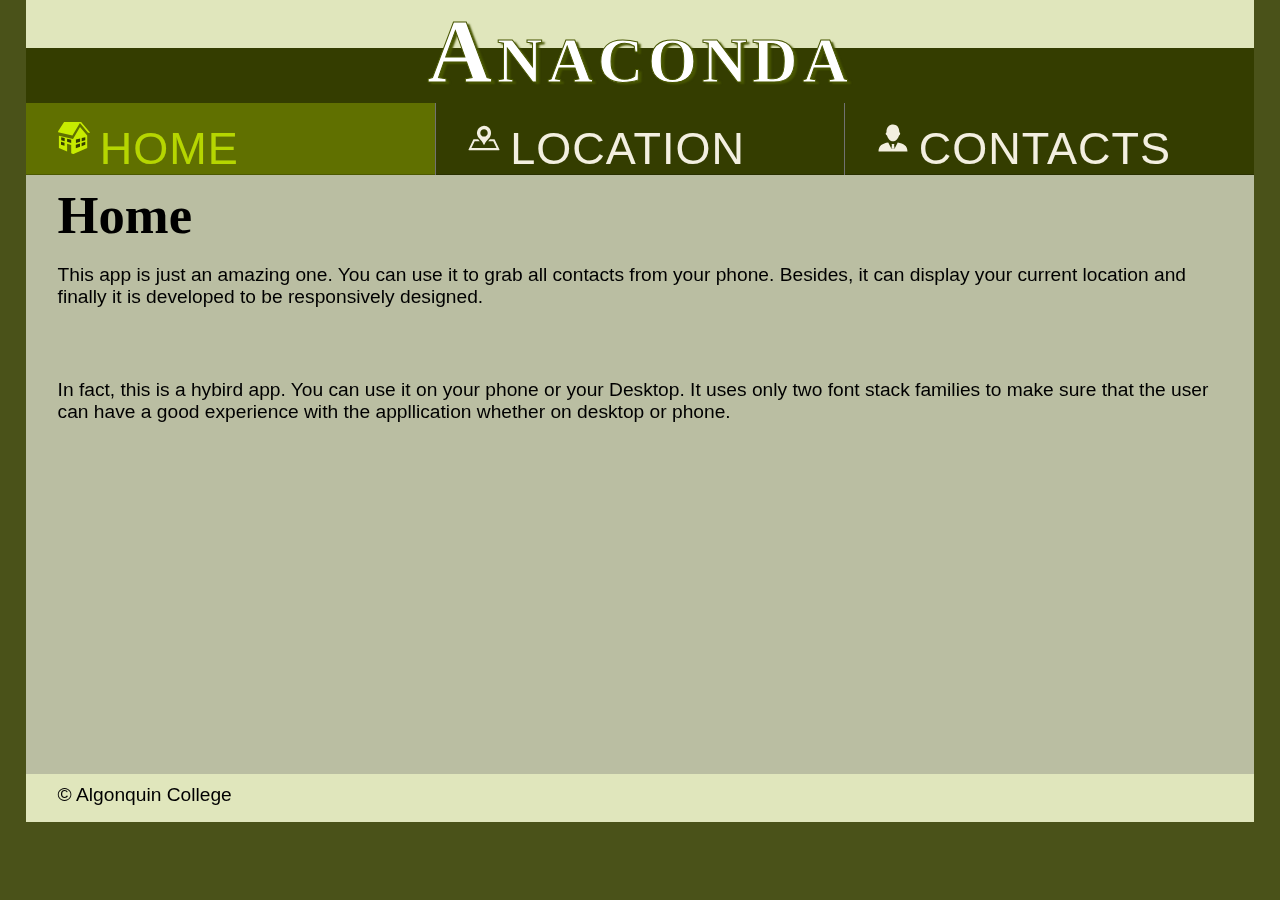
==== commit edf756b0: "fix font size and header padding in landscape orientation" ====
--- a/www/index.html
+++ b/www/index.html
@@ -2,7 +2,7 @@
 <html lang="">
 <head>
     <meta charset="UTF-8">
-    <meta name="viewport" content="user-scalable=no, initial-scale=1, maximum-scale=1, minimum-scale=1, width=device-width, height=device-height" />
+    <meta name="viewport" content="initial-scale=1, width=device-width" />
     <title>Web for mobile framework assignment</title>
     <link rel="stylesheet" href="css/main.css">
 
@@ -69,7 +69,7 @@
             </p>
         </section> <!--  End of homepage section-->
         <section data-role="page" id="location">
-          <h3>User Current Location</h3>
+          <h3>User's Current Location</h3>
           <div id="output">
               <svg id="loading" data-icon-name="loading" width="20%" height="20%" viewBox="0 0 300 300" ></svg>
               <div id="loc-info-container" class="hide">
--- a/www/css/main.css
+++ b/www/css/main.css
@@ -87,9 +87,10 @@
 /* This class is applied on body tag so that root font-size is set according to different screen
 sizes. Then any text paragraph can be set using rem unit. */
 .flexible-font{
-    font-size: 4vw;
-}
-
+    font-size: 5vmin;
+}
+
+/*
 @media all and (min-width:600px){
     .flexible-font{
         font-size: 3vw;
@@ -107,6 +108,7 @@
         font-size: 1.6vw;
     }
 }
+*/
 
 h2, h3, p, td, th{
 	padding:0.6rem 2rem;
@@ -114,6 +116,10 @@
 
 h1,h2,h3,h4{
     font-family: Tahoma, Verdana, Geneva; /* Second Font-Family Stack*/
+}
+
+p{
+    font-size: 1.2rem;
 }
 
 /*
@@ -244,7 +250,7 @@
         top: 0;
         left: 0;
         z-index: 100;
-        width: 300px;
+        width: 200px;
         height: 100%;
         -webkit-transition: all 0.5s;
         transition: all 0.5s;
@@ -281,8 +287,8 @@
     }
 
     .rotate-in-3d.st-menu-open .st-pusher {
-      -webkit-transform: translate3d(300px, 0, 0);
-      transform: translate3d(300px, 0, 0);
+      -webkit-transform: translate3d(200px, 0, 0);
+      transform: translate3d(200px, 0, 0);
     }
 
     .rotate-in-3d.st-menu-open .rotate-in-3d.st-menu {
@@ -520,23 +526,19 @@
 /* Media Queries for Landscape Orientation
 ==================================================================*/
 @media only screen and (orientation : landscape){
+/*
     .flexible-font{
         font-size:  2vw;
     }
+*/
 
     header,
     footer{
         height: 48px;
     }
 
-/*
-    footer{
-        bottom: -48px;
-    }
-*/
-
-    header{
-        padding-top: 5px;
+    [data-role="header"] h1{
+        margin-top: 0px;
     }
 
     .st-content-inner{
